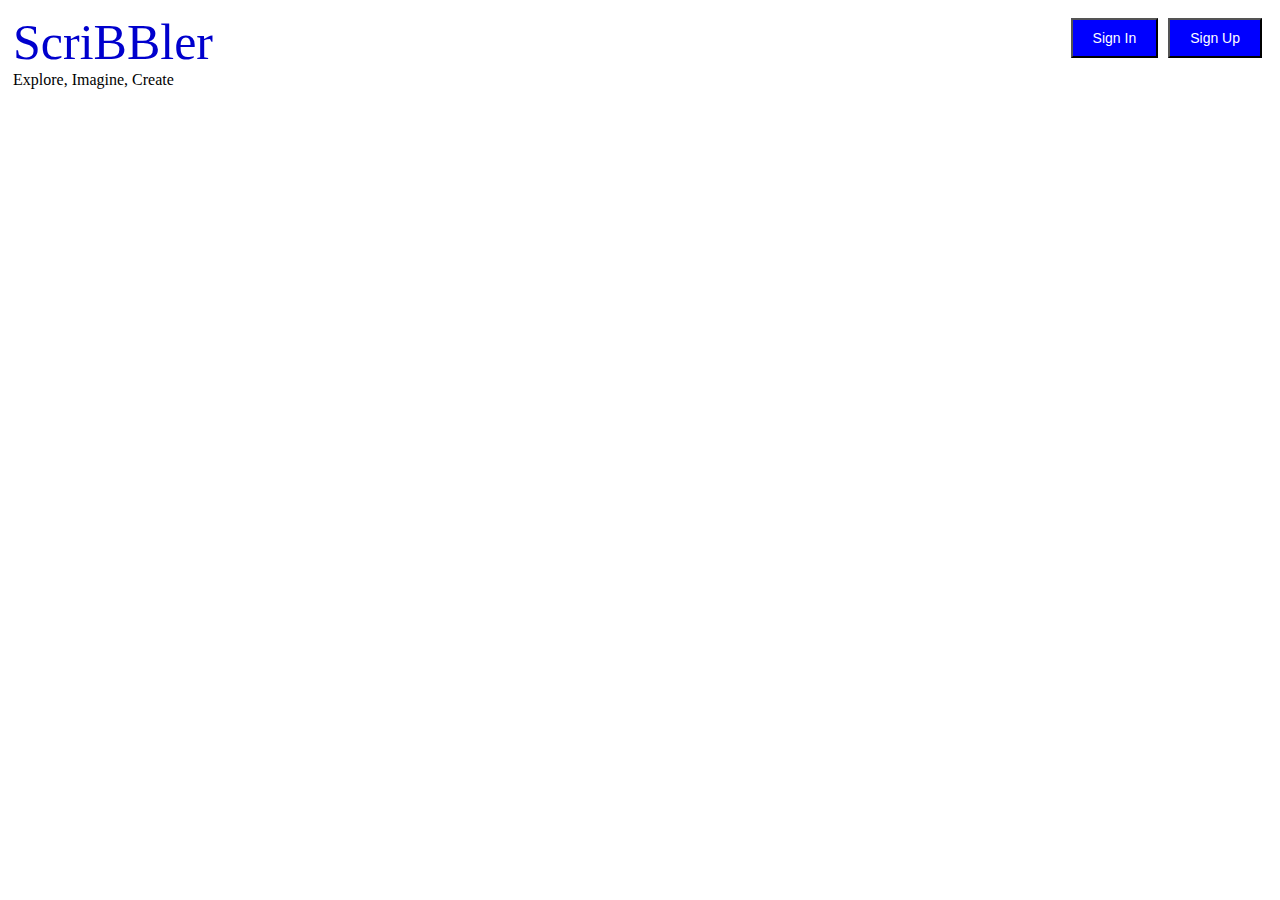
==== index.html @ 15ce71c0 "Added headers" ====
<!DOCTYPE html>
<html>
<head>

    <!-- Place all CSS for header in this file -->
    <link href='css\header.css' rel='stylesheet' type='text/css'>

    <!-- Place all CSS for the rest of the elements in this file -->
    <link href='css\index.css' rel='stylesheet' type='text/css'>

	<!-- Place all CSS for fonts in this file -->
    <link href='css\font.css' rel='stylesheet' type='text/css'>

</head>
<body>
    <div id="main-container-div">

        <div class="header">
        	<!-- Insert code for Sign Up, Sign In button here. Add code for "ScriBBler" heading and the sub-heading -->
            <div id="title">
                <label id="main-heading">ScriBBler</label>
                <label id="sub-heading">Explore, Imagine, Create</label>
            </div>
            <div id="top-right-btns">
                <button id="signup-btn" class="auth-btns">Sign Up</button>
                <button id="signin-btn" class="auth-btns">Sign In</button>    
            </div>
            
            
            
        </div>
           
        <div class="postButtons">

        	<!-- Insert code for All Posts & Create Post button here -->

        </div>
    </div>

    <div id="signin_modal" class="modal">
    	<!-- Insert code for Sign In modal here -->
        <!-- Modal content -->
        <form class="modal-content">
            <div class="modal-header">
             <span class="close">&times;</span>
             <h2>Welcome Back!</h2>
             <hr>
            </div>
            <div class="modal-body">
             <label class="input-headings">Username</label>
             <input class="input-fields" type="text" name="username" placeholder="Enter Username" required>
             <label class="input-headings">Password</label>
             <input class="input-fields" type="password" name="password" placeholder="Enter Password" required>
            </div>
            <div class="modal-footer">
             <button id="modal-signin-btn" class="modal-auth-btns">Sign In</button>
             <div id="footer-items">
               <label>Not a member?</label>
               <a href="#" id="signup-modal">Sign Up</a>
             </div>
            </div>
        </form>
    </div>

    <div id="signup_modal" class="modal">
    	<!-- Insert code for Sign Up modal here -->
        <!-- Modal content -->
        <form class="modal-content">
            <div class="modal-header">
            	<span class="close">&times;</span>
            	<h2>Get Started</h2>
            	<hr>
            </div>
            <div class="modal-body">
            	<label class="input-headings">Full Name</label>
            	<input class="input-fields" type="text" name="fullname" placeholder="Enter Full Name" required>
            	<label class="input-headings">Username</label>
            	<input class="input-fields" type="text" name="username" placeholder="Enter Username" required>
            	<label class="input-headings">Password</label>
            	<input class="input-fields" type="password" name="password" placeholder="Enter Password" required>
            	<label class="input-headings">Confirm Password</label>
            	<input class="input-fields" type="password" name="confirmpassword" placeholder="Confirm Password" required>
            </div>
            <div class="modal-footer">
            	<button id="modal-signup-btn" class="modal-auth-btns">Sign Up</button>
            </div>
        </form>
    </div>

    <div>

    	<!-- Insert code for Create Post modal here -->

    </div>

	<!-- Place all Javascript for header in this file -->
	<script src="js\header.js"></script>
	<!-- Place all Javascript for rest of the elements in this file -->
    <script src="js\index.js"></script>

</body>
</html>
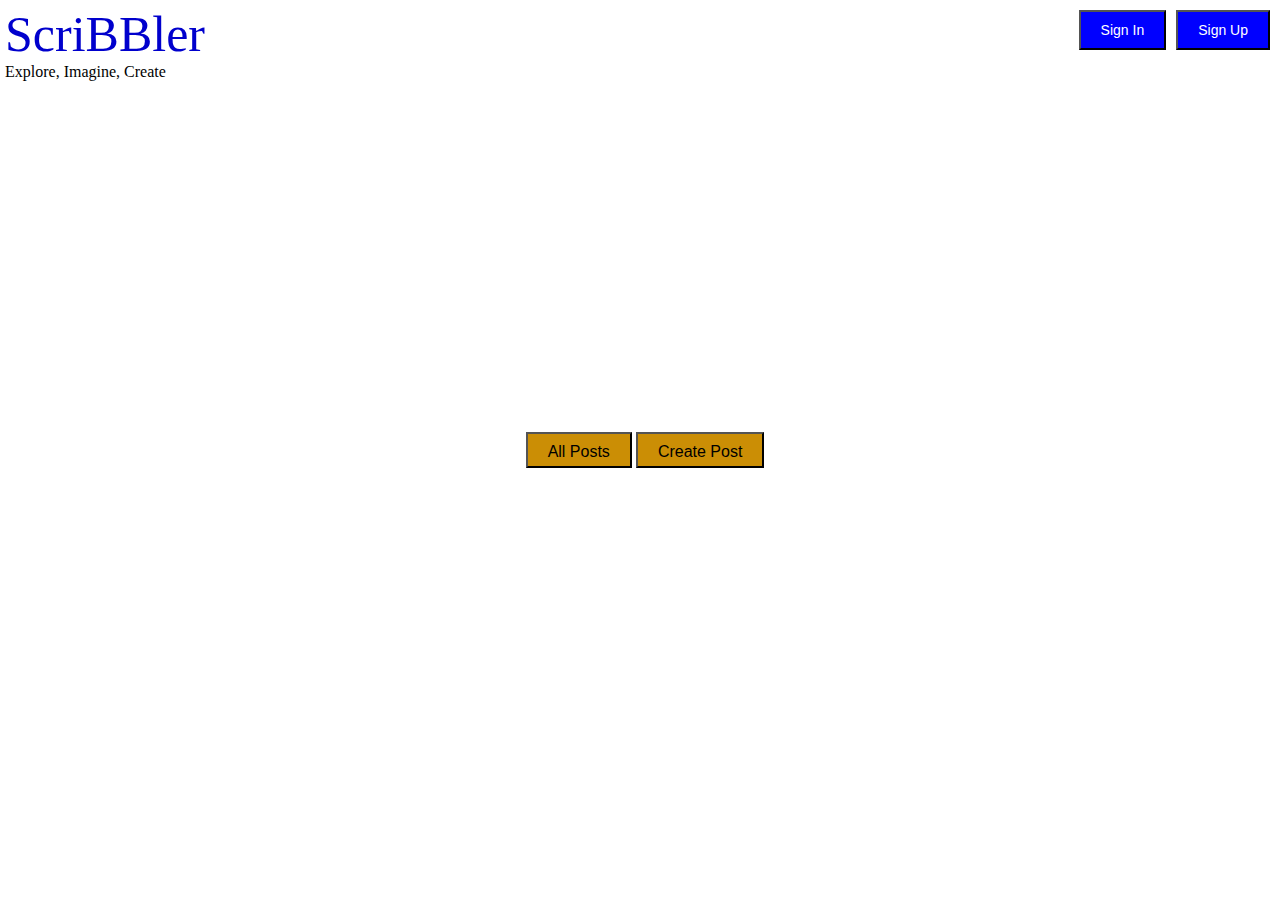
==== commit 02c29c5a: "Merge pull request #1 from mahesh2806/Part-A-creating-the-homepage" ====
--- a/index.html
+++ b/index.html
@@ -25,14 +25,12 @@
                 <button id="signup-btn" class="auth-btns">Sign Up</button>
                 <button id="signin-btn" class="auth-btns">Sign In</button>    
             </div>
-            
-            
-            
         </div>
            
         <div class="postButtons">
-
         	<!-- Insert code for All Posts & Create Post button here -->
+            <button id="allposts-btn">All Posts</button>
+            <button id="createpost-btn">Create Post</button>
 
         </div>
     </div>
@@ -87,9 +85,25 @@
         </form>
     </div>
 
-    <div>
+    <div id="createpost_modal" class="modal">
 
     	<!-- Insert code for Create Post modal here -->
+        <!-- Modal content -->
+        <form class="createpost-modal-content">
+            <div class="modal-header">
+                <span class="close">&times;</span>
+                <h2>Pen Your Post</h2>
+            </div>
+            <div class="modal-body">
+                <label class="input-headings">Title:</label>
+                <input class="input-fields" type="text" name="title" required>
+                <label class="input-headings">Content:</label>
+                <textarea class="textarea" type="text" name="content" required></textarea>
+            </div>
+            <div class="modal-footer">
+                <button id="modal-createpost-btn">Create</button>
+            </div>
+        </form>
 
     </div>
 
